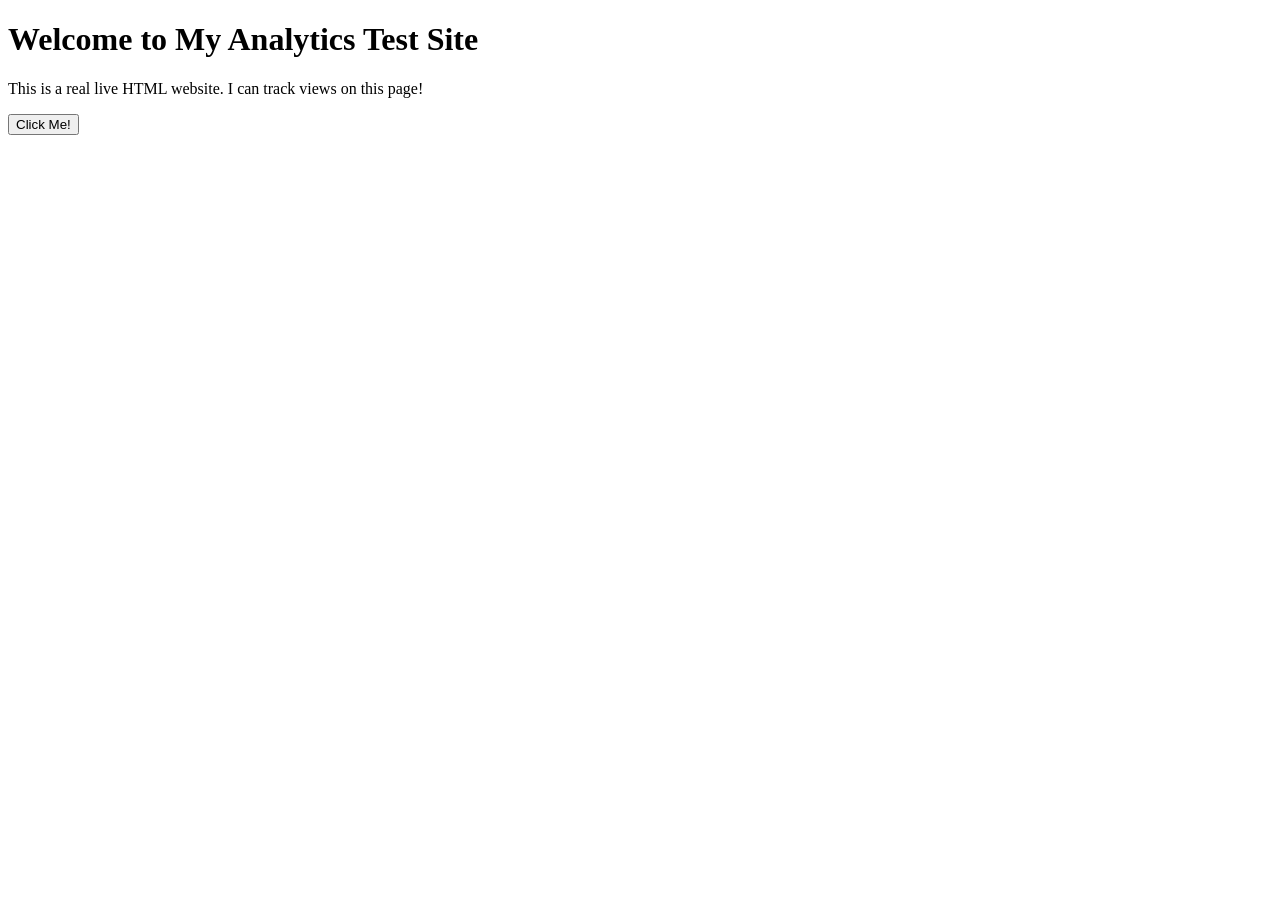
==== index.html @ e98f4941 "Create index.html for Google Analytics test site" ====
<!DOCTYPE html>
<html lang="en">
<head>
    <meta charset="UTF-8">
    <meta name="viewport" content="width=device-width, initial-scale=1.0">
    <title>My Google Analytics Test Site</title>
    
    <!-- PASTE YOUR GOOGLE ANALYTICS TRACKING SCRIPT DIRECTLY BELOW THIS LINE -->


</head>
<body>

    <h1>Welcome to My Analytics Test Site</h1>
    <p>This is a real live HTML website. I can track views on this page!</p>

    <!-- Example of a button you can practice tracking later -->
    <button id="test-button">Click Me!</button>

</body>
</html>
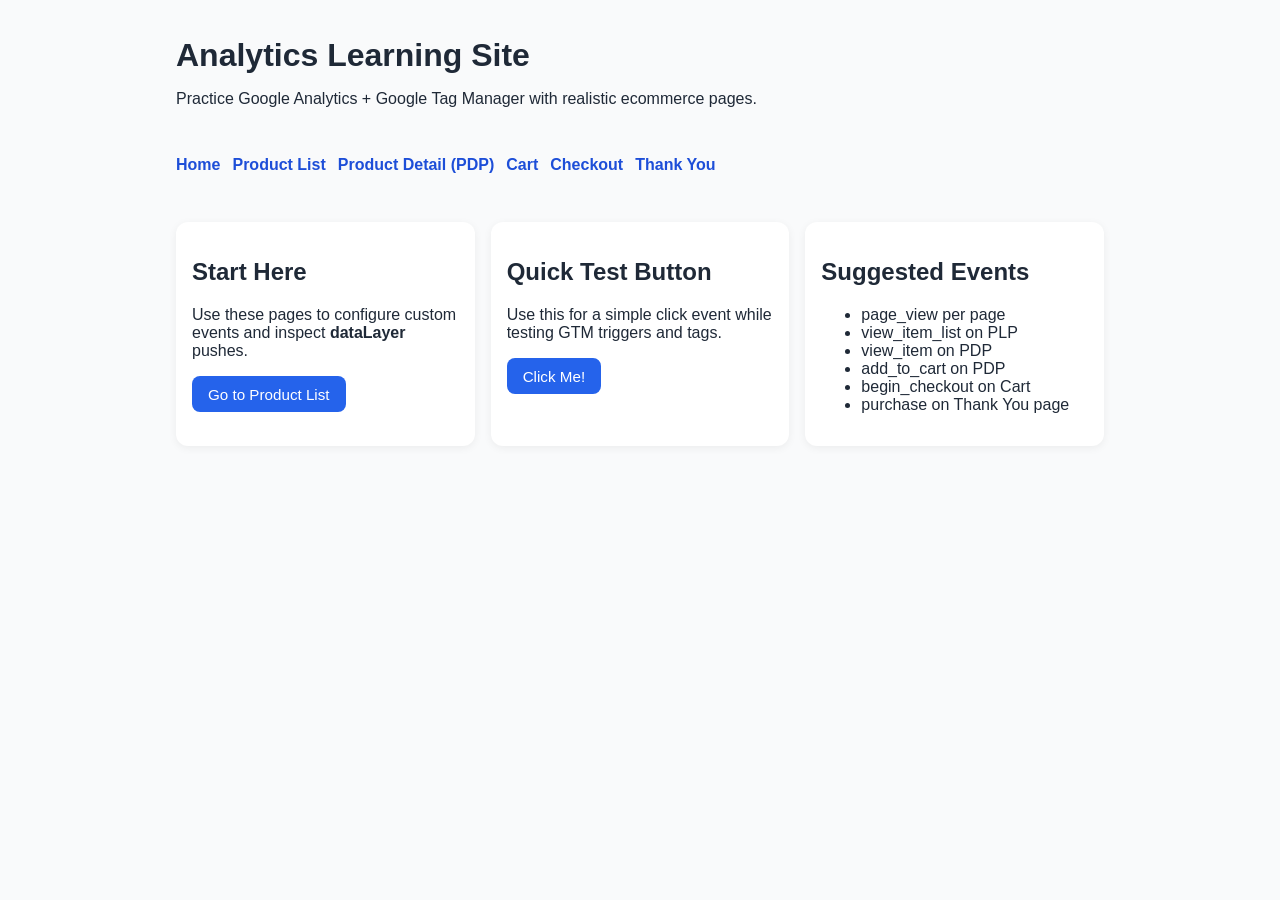
==== commit 7781becd: "replaced gtm" ====
--- a/index.html
+++ b/index.html
@@ -1,21 +1,76 @@
 <!DOCTYPE html>
 <html lang="en">
+
 <head>
     <meta charset="UTF-8">
     <meta name="viewport" content="width=device-width, initial-scale=1.0">
-    <title>My Google Analytics Test Site</title>
-    
-    <!-- PASTE YOUR GOOGLE ANALYTICS TRACKING SCRIPT DIRECTLY BELOW THIS LINE -->
+    <title>Analytics Learning Site | Home</title>
 
+    <!-- Google Tag Manager -->
+    <script>(function (w, d, s, l, i) {
+            w[l] = w[l] || []; w[l].push({
+                'gtm.start':
+                    new Date().getTime(), event: 'gtm.js'
+            }); var f = d.getElementsByTagName(s)[0],
+                j = d.createElement(s), dl = l != 'dataLayer' ? '&l=' + l : ''; j.async = true; j.src =
+                    'https://www.googletagmanager.com/gtm.js?id=' + i + dl; f.parentNode.insertBefore(j, f);
+        })(window, document, 'script', 'dataLayer', 'G-X9PH9TGTW8');</script>
+    <!-- End Google Tag Manager -->
 
+    <link rel="stylesheet" href="assets/styles.css">
 </head>
-<body>
 
-    <h1>Welcome to My Analytics Test Site</h1>
-    <p>This is a real live HTML website. I can track views on this page!</p>
+<body data-page-name="home">
+    <!-- Google Tag Manager (noscript) -->
+    <noscript><iframe src="https://www.googletagmanager.com/ns.html?id=G-X9PH9TGTW8" height="0" width="0"
+            style="display:none;visibility:hidden"></iframe></noscript>
+    <!-- End Google Tag Manager (noscript) -->
 
-    <!-- Example of a button you can practice tracking later -->
-    <button id="test-button">Click Me!</button>
+    <header class="container">
+        <h1>Analytics Learning Site</h1>
+        <p>Practice Google Analytics + Google Tag Manager with realistic ecommerce pages.</p>
+    </header>
 
+    <nav class="container nav-links" aria-label="Main navigation">
+        <a href="index.html">Home</a>
+        <a href="product-list.html">Product List</a>
+        <a href="product-detail.html">Product Detail (PDP)</a>
+        <a href="cart.html">Cart</a>
+        <a href="checkout.html">Checkout</a>
+        <a href="thank-you.html">Thank You</a>
+    </nav>
+
+    <main class="container grid">
+        <section class="card">
+            <h2>Start Here</h2>
+            <p>Use these pages to configure custom events and inspect <strong>dataLayer</strong> pushes.</p>
+            <a class="button" href="product-list.html" data-track-click data-event-name="go_to_product_list"
+                data-event-category="navigation" data-event-label="home_to_plp">
+                Go to Product List
+            </a>
+        </section>
+
+        <section class="card">
+            <h2>Quick Test Button</h2>
+            <p>Use this for a simple click event while testing GTM triggers and tags.</p>
+            <button data-track-click data-event-name="home_test_button_click" data-event-category="engagement"
+                data-event-label="home_cta">Click Me!</button>
+        </section>
+
+        <section class="card">
+            <h2>Suggested Events</h2>
+            <ul>
+                <li>page_view per page</li>
+                <li>view_item_list on PLP</li>
+                <li>view_item on PDP</li>
+                <li>add_to_cart on PDP</li>
+                <li>begin_checkout on Cart</li>
+                <li>purchase on Thank You page</li>
+            </ul>
+        </section>
+    </main>
+
+    <script src="assets/analytics-events.js"></script>
 </body>
-</html>
+
+</html>
--- a/assets/styles.css
+++ b/assets/styles.css
@@ -0,0 +1,98 @@
+* {
+    box-sizing: border-box;
+}
+
+body {
+    margin: 0;
+    font-family: -apple-system, BlinkMacSystemFont, "Segoe UI", Roboto, Arial, sans-serif;
+    color: #1f2937;
+    background: #f9fafb;
+}
+
+.container {
+    max-width: 960px;
+    margin: 0 auto;
+    padding: 1rem;
+}
+
+header h1 {
+    margin-bottom: 0.25rem;
+}
+
+.nav-links {
+    display: flex;
+    flex-wrap: wrap;
+    gap: 0.75rem;
+    margin-bottom: 1rem;
+}
+
+.nav-links a {
+    text-decoration: none;
+    color: #1d4ed8;
+    font-weight: 600;
+}
+
+.grid {
+    display: grid;
+    grid-template-columns: repeat(auto-fit, minmax(260px, 1fr));
+    gap: 1rem;
+}
+
+.card {
+    background: #ffffff;
+    border-radius: 12px;
+    padding: 1rem;
+    box-shadow: 0 2px 8px rgba(0, 0, 0, 0.06);
+}
+
+.product-list {
+    display: grid;
+    grid-template-columns: repeat(auto-fit, minmax(220px, 1fr));
+    gap: 1rem;
+}
+
+button,
+.button {
+    appearance: none;
+    border: 0;
+    background: #2563eb;
+    color: #fff;
+    border-radius: 8px;
+    padding: 0.6rem 1rem;
+    cursor: pointer;
+    text-decoration: none;
+    display: inline-block;
+    font-size: 0.95rem;
+}
+
+button.secondary,
+.button.secondary {
+    background: #6b7280;
+}
+
+.info-row {
+    display: flex;
+    align-items: center;
+    justify-content: space-between;
+    gap: 0.75rem;
+    margin: 0.75rem 0;
+}
+
+.price {
+    font-size: 1.15rem;
+    font-weight: 700;
+}
+
+.breadcrumb {
+    font-size: 0.92rem;
+    color: #6b7280;
+    margin-bottom: 1rem;
+}
+
+.code-note {
+    background: #111827;
+    color: #e5e7eb;
+    border-radius: 8px;
+    padding: 0.75rem;
+    overflow-x: auto;
+}
